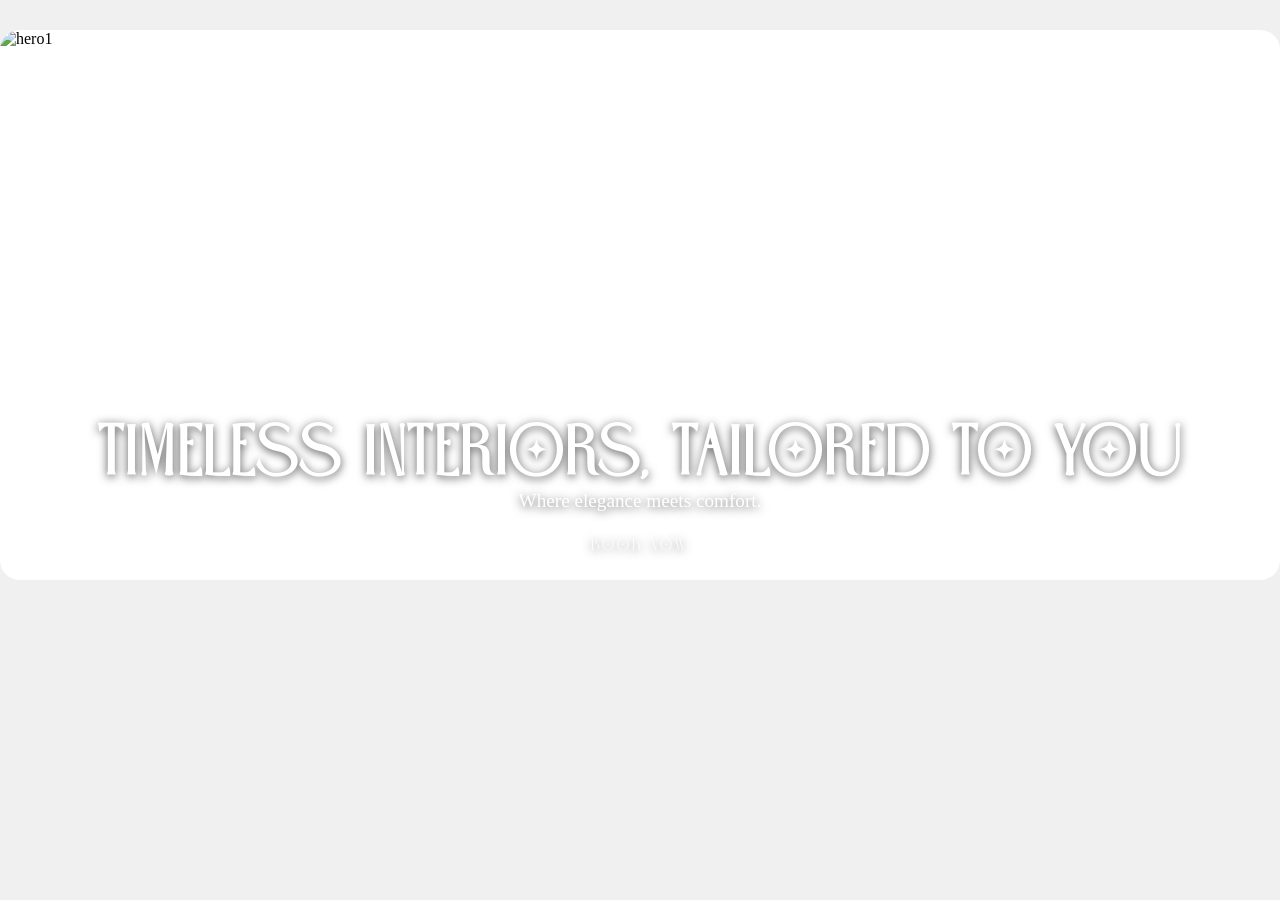
==== index.html @ 0bd6496a "Rename main.html to index.html" ====
<!DOCTYPE html>
<html>
<head>
   <link rel="stylesheet" href="styles.css">
</head>
<body>
  <div class="hero">
    <img src = "luxury.png" alt ="hero1">
     <div class="hero-text">
      <h1>TIMELESS INTERIORS, TAILORED TO YOU</h1>
      <p>Where elegance meets comfort.</p>
      <a href="#" class="hero-btn">Book Now</a>
    </div>
  </div>

</body>
</html>
---- styles.css ----
@font-face {
  font-family: "EROSYRegular";
  src: url("EROSYRegular.otf");
}

body {
  background: #f0f0f0;
  margin: 0;
}

.hero {
  width: 100%;
  max-width: 1300px;
  height: 550px;
  margin: 30px auto;
  background: white;
  border-radius: 20px;
  overflow: hidden;
  position: relative;      /* ← ADD THIS (container for text) */
}

.hero img {
  width: 100%;
  height: 100%;
  object-fit: cover;
  display: block;
}

/* Text sits ON TOP of the image */
.hero-text {
  position: absolute;              /* ← ADD THIS */
  top: 50%;
  left: 50%;
  transform: translate(-50%, -50%);
  text-align: center;
  color: white;
  text-shadow: 0 2px 10px rgba(0,0,0,0.7);
  width: 90%;
}

.hero-text h1 {
  font-family: "EROSYRegular", sans-serif;
  font-size: 4.5rem;
  margin: 380px 0 0px 0;
  letter-spacing: 2px;

}

.hero-text p {
  font-size: 1.2rem;
  margin: 0;
  font-weight: 300;
}

/* The beautiful button */
.hero-btn {
  display: inline-block;
  margin-top: 10px;              /* space above the button */
  padding: 14px 40px;            /* space inside the button */
  font-family: "EROSYRegular", sans-serif;
  font-size: 1rem;
  letter-spacing: 3px;           /* spaced letters = luxury feel */
  text-transform: uppercase;     /* ALL CAPS */
  text-decoration: none;         /* remove underline */
  color: white;
  background: transparent;       /* see-through */
  border: 2px solid white;       /* white outline */
  border-radius: 50px;           /* pill shape */
  transition: all 0.3s ease;     /* smooth hover animation */
}

/* When you hover over the button */
.hero-btn:hover {
  background: white;             /* fills with white */
  color: #1a1a1a;                /* text turns dark */
  transform: translateY(-3px);   /* lifts up slightly */
  box-shadow: 0 10px 25px rgba(0,0,0,0.3);  /* soft shadow */
}
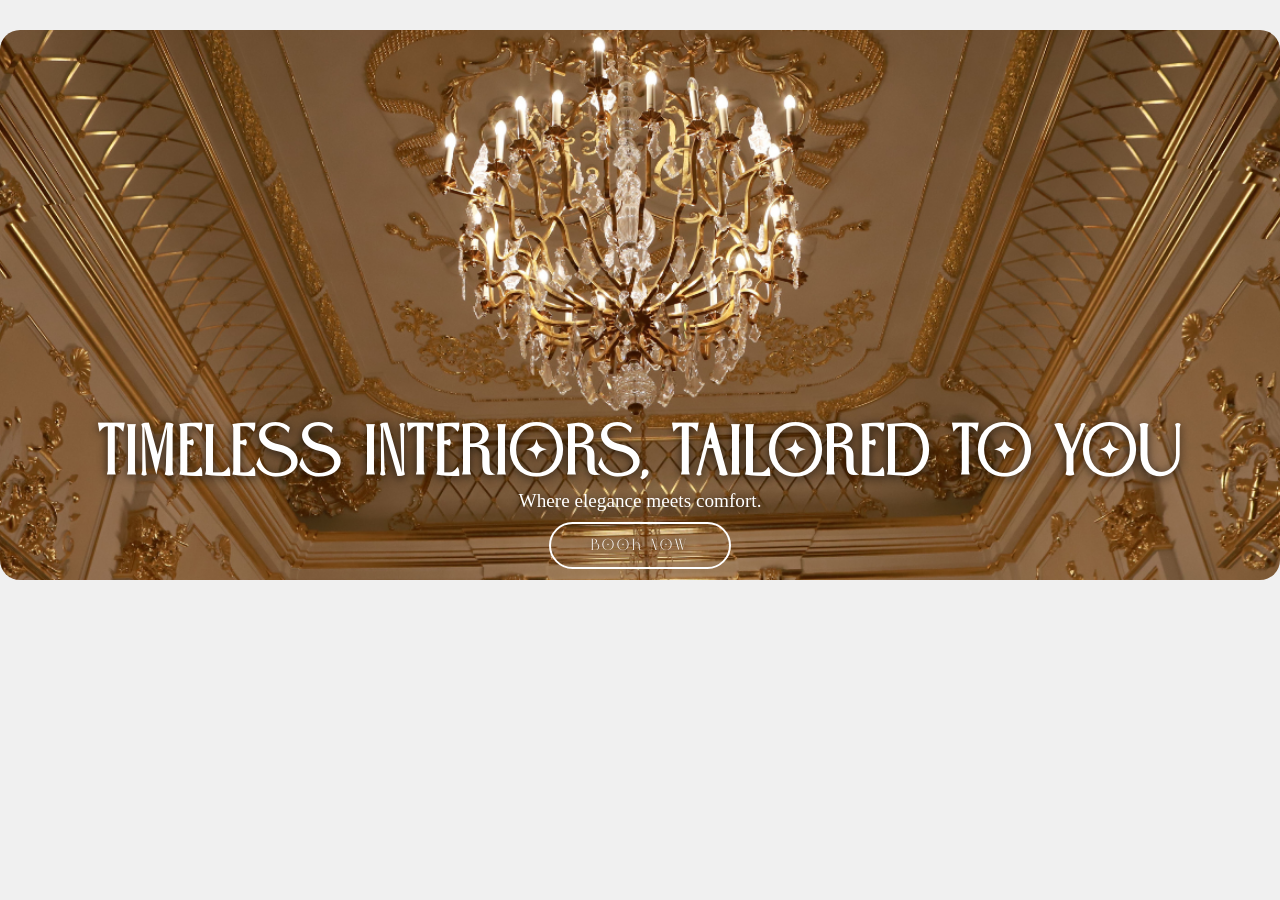
==== commit d73d803a: "Add files via upload" ====
--- a/index.html
+++ b/index.html
@@ -1,17 +1,17 @@
-<!DOCTYPE html>
-<html>
-<head>
-   <link rel="stylesheet" href="styles.css">
-</head>
-<body>
-  <div class="hero">
-    <img src = "luxury.png" alt ="hero1">
-     <div class="hero-text">
-      <h1>TIMELESS INTERIORS, TAILORED TO YOU</h1>
-      <p>Where elegance meets comfort.</p>
-      <a href="#" class="hero-btn">Book Now</a>
-    </div>
-  </div>
-
-</body>
-</html>
+<!DOCTYPE html>
+<html>
+<head>
+   <link rel="stylesheet" href="styles.css">
+</head>
+<body>
+  <div class="hero">
+    <img src = "Luxury.png" alt ="hero1">
+     <div class="hero-text">
+      <h1>TIMELESS INTERIORS, TAILORED TO YOU</h1>
+      <p>Where elegance meets comfort.</p>
+      <a href="#" class="hero-btn">Book Now</a>
+    </div>
+  </div>
+
+</body>
+</html>
